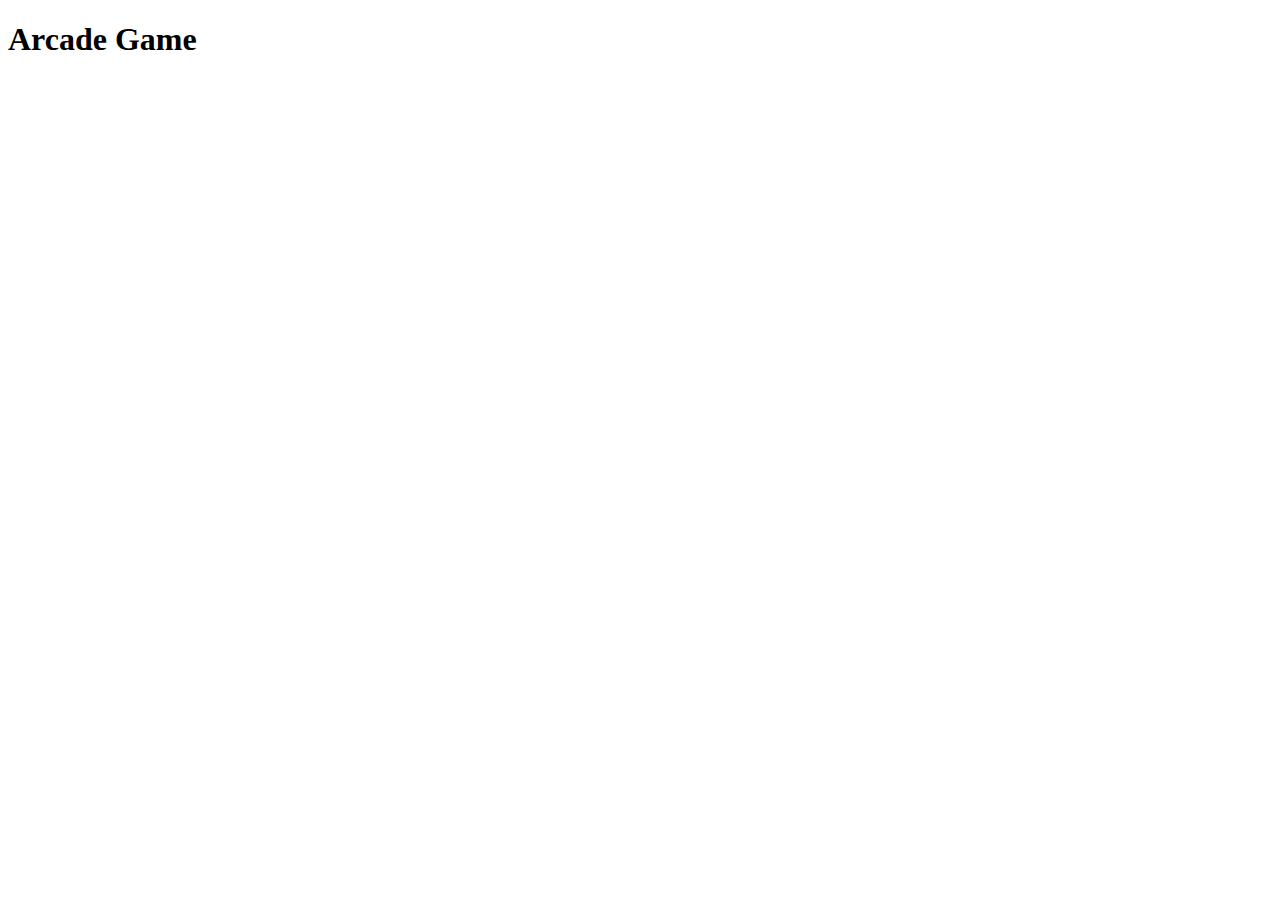
==== index.html @ 641c7150 "Add files via upload" ====
<!DOCTYPE html>
<html lang ="en">
<head>
    <meta charset="UTF-8">
    <title>Effective JavaScript: Frogger</title>
    <link rel="stylesheet" href="css/style.css">
</head>
<body>
  <div class="container">
    <header>
      <h1>Arcade Game</h1>
    </header>
  </div>
    <script src="js/resources.js"></script>
    <script src="js/app.js"></script>
    <script src="js/engine.js"></script>
</body>
</html>
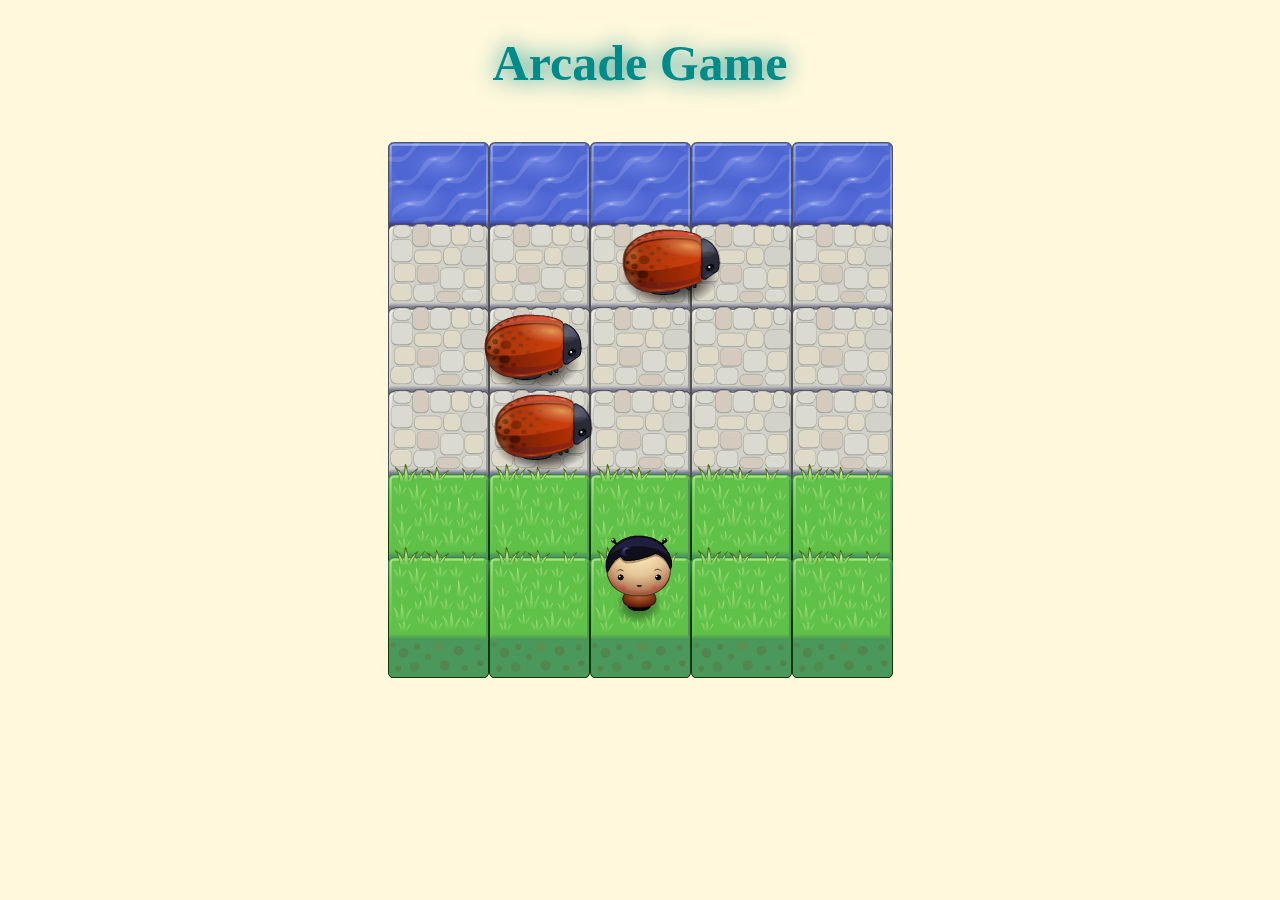
==== commit 581a7886: "Update index.html" ====
--- a/index.html
+++ b/index.html
@@ -6,7 +6,7 @@
     <link rel="stylesheet" href="css/style.css">
 </head>
 <body>
-  <div class="container">
+  <div id="container">
     <header>
       <h1>Arcade Game</h1>
     </header>
--- a/css/style.css
+++ b/css/style.css
@@ -0,0 +1,13 @@
+body {
+    text-align: center;
+    background-color: #FFF8DC;
+}
+
+
+h1 {
+  font-family: cursive;
+  font-size: 50px;
+  color: #008B8B;
+  filter: drop-shadow(0 0 0.75rem #008B8B);
+  margin-bottom: 0em;
+}
